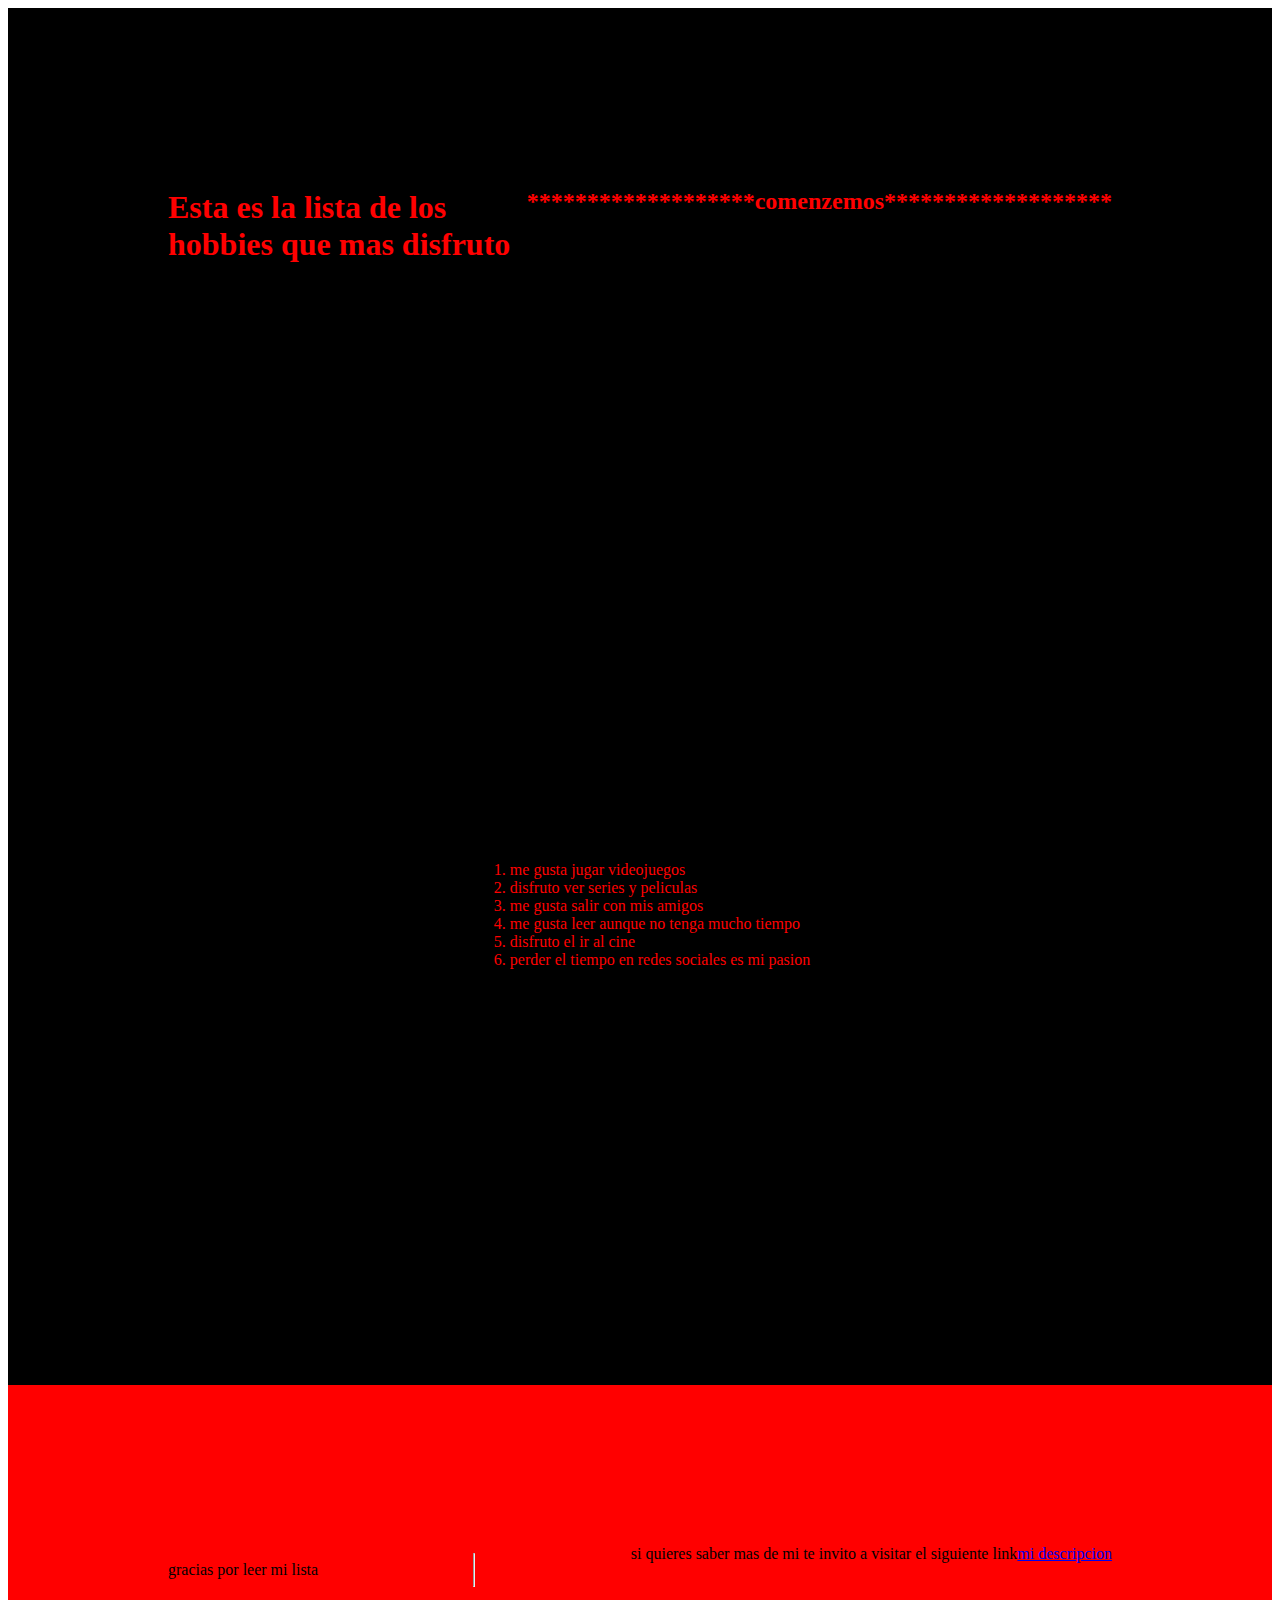
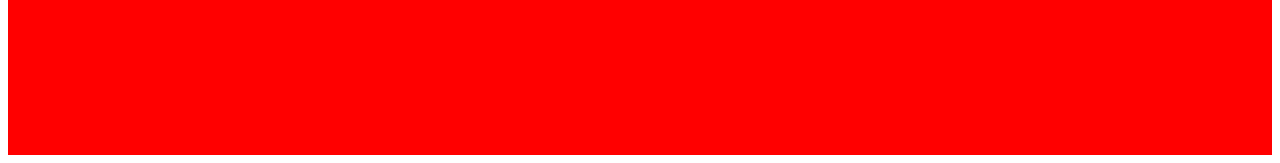
==== midescripciongit/listademishobbies.html @ dd0926f0 "se sube el archivo de mi descripcion mi lista de hobbies y el archivo css" ====
<!DOCTYPE html>
<html lang="es">
<head>
    <meta charset="UTF-8">
    <meta name="viewport" content="width=device-width, initial-scale=1.0">
    <meta http-equiv="X-UA-Compatible" content="ie=edge">
    <link rel="icon" type="image/png"  href="../../../cursocsshtmlgit/clase1/img/Logo.png">
    <link rel="stylesheet" href="midescripcion.css">
    <title>lista de mis hobbies</title>
</head>

<body>
<div class="titulohobbies">
    <h1>Esta es la lista de los hobbies que mas disfruto</h1>
    <h2>*******************comenzemos*******************</h2>
</div>
    
<div class="listahobbies">
<ol>
        <li>me gusta jugar videojuegos</li>
        <li>disfruto ver series y peliculas</li>
        <li>me gusta salir con mis amigos</li>
        <li>me gusta leer aunque no tenga mucho tiempo</li>
        <li>disfruto el ir al cine </li>
        <li>perder el tiempo en redes sociales es mi pasion</li>
</ol>
</div>
<div class="finallistahobbie">
    <p>gracias por leer mi lista <hr> si quieres saber mas de mi te invito a visitar el siguiente link <a href="midescripcion.html">mi descripcion</a></p>
</div>  

</body>

</html>
---- midescripciongit/midescripcion.css ----
{
    margin: 0;
    padding: 0;
    box-sizing: border-box;
}

.titulo {
    color: black;
    background-color: red;
    padding: 5em 0;
    /* display: flex; */
    justify-content: center;
    text-align: center;
}

.lista {
    color: red;
    background-color: black;
    padding: 5em;
    text-align: left;
}

.anecdota {
    color: gold;
    background-color: silver;
    padding: 5em;
    text-align: center;
}

.cancion {
    color:black;
    background-image: url('../../../cursocsshtmlgit/clase1/img/maxresdefault.jpg');
    background-repeat: no-repeat;
    padding: 15em;
    display: flex;
    justify-content: center;
}

.listaregreso {
    color: red;
    background-color: black;
    padding: 10em;
    justify-content: center;
    text-align: center;
}

.abreviado {
    color: red;
    background-color: black;
    padding: 3em;
    display: flex;
    justify-content: end;
}

.titulohobbies{
    color: red;
    background-color: black;
    padding: 10em;
    display: flex;
    justify-content: center;
}

.listahobbies{
    color: red;
    background-color: black;
    padding: 25em;
    display: flex;
    justify-content: center;
}

.finallistahobbie{
    color: black;
    background-color: red;
    padding: 10em;
    display: flex;
    justify-content: flex-end;
}
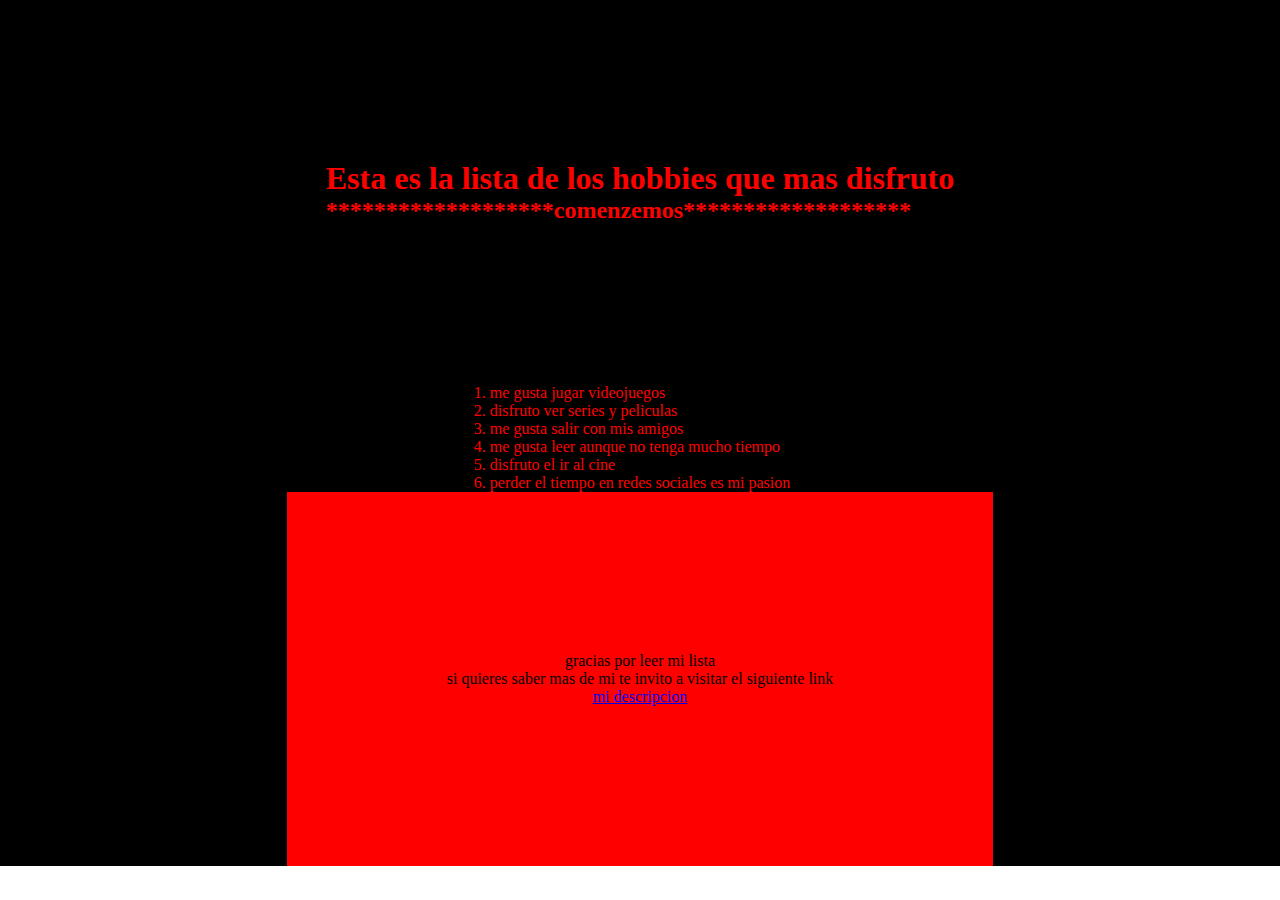
==== commit b2f5367f: "se corrigen errores del codigo y se ajustan detalles del acomodo" ====
--- a/midescripciongit/listademishobbies.html
+++ b/midescripciongit/listademishobbies.html
@@ -1,33 +1,41 @@
 <!DOCTYPE html>
 <html lang="es">
+
 <head>
     <meta charset="UTF-8">
     <meta name="viewport" content="width=device-width, initial-scale=1.0">
     <meta http-equiv="X-UA-Compatible" content="ie=edge">
-    <link rel="icon" type="image/png"  href="../../../cursocsshtmlgit/clase1/img/Logo.png">
+    <link rel="icon" type="image/png" href="../../../cursocsshtmlgit/clase1/img/Logo.png">
     <link rel="stylesheet" href="midescripcion.css">
     <title>lista de mis hobbies</title>
 </head>
 
 <body>
-<div class="titulohobbies">
-    <h1>Esta es la lista de los hobbies que mas disfruto</h1>
-    <h2>*******************comenzemos*******************</h2>
+    <div class="container">
+        <div class="titulohobbies">
+            <h1>Esta es la lista de los hobbies que mas disfruto</h1>
+            <h2>*******************comenzemos*******************</h2>
+        </div>
+    </div>
+
+
+    <div class="listahobbies">
+        <ol>
+            <li>me gusta jugar videojuegos</li>
+            <li>disfruto ver series y peliculas</li>
+            <li>me gusta salir con mis amigos</li>
+            <li>me gusta leer aunque no tenga mucho tiempo</li>
+            <li>disfruto el ir al cine </li>
+            <li>perder el tiempo en redes sociales es mi pasion</li>
+        </ol>
+    </div>
+    <div class="container">
+    <div class="finallistahobbie">
+        <p>gracias por leer mi lista</p>
+        <p>si quieres saber mas de mi te invito a visitar el siguiente link</p>
+           <p><a href="midescripcion.html">mi descripcion</a></p>
+    </div>
 </div>
-    
-<div class="listahobbies">
-<ol>
-        <li>me gusta jugar videojuegos</li>
-        <li>disfruto ver series y peliculas</li>
-        <li>me gusta salir con mis amigos</li>
-        <li>me gusta leer aunque no tenga mucho tiempo</li>
-        <li>disfruto el ir al cine </li>
-        <li>perder el tiempo en redes sociales es mi pasion</li>
-</ol>
-</div>
-<div class="finallistahobbie">
-    <p>gracias por leer mi lista <hr> si quieres saber mas de mi te invito a visitar el siguiente link <a href="midescripcion.html">mi descripcion</a></p>
-</div>  
 
 </body>
 
--- a/midescripciongit/midescripcion.css
+++ b/midescripciongit/midescripcion.css
@@ -1,4 +1,4 @@
-{
+* {
     margin: 0;
     padding: 0;
     box-sizing: border-box;
@@ -17,7 +17,9 @@
     color: red;
     background-color: black;
     padding: 5em;
-    text-align: left;
+    display: flex;
+    justify-content: center;
+    text-align: center;
 }
 
 .anecdota {
@@ -31,7 +33,7 @@
     color:black;
     background-image: url('../../../cursocsshtmlgit/clase1/img/maxresdefault.jpg');
     background-repeat: no-repeat;
-    padding: 15em;
+    padding: 30em;
     display: flex;
     justify-content: center;
 }
@@ -57,13 +59,20 @@
     background-color: black;
     padding: 10em;
     display: flex;
+    flex-direction: column;
     justify-content: center;
 }
+
+.container{
+    display: flex;
+    justify-content: center;
+    background-color: black;
+}
+
 
 .listahobbies{
     color: red;
     background-color: black;
-    padding: 25em;
     display: flex;
     justify-content: center;
 }
@@ -71,7 +80,8 @@
 .finallistahobbie{
     color: black;
     background-color: red;
+    text-align: center;
     padding: 10em;
-    display: flex;
-    justify-content: flex-end;
+    flex-direction: column;
+    justify-content: end;
 }